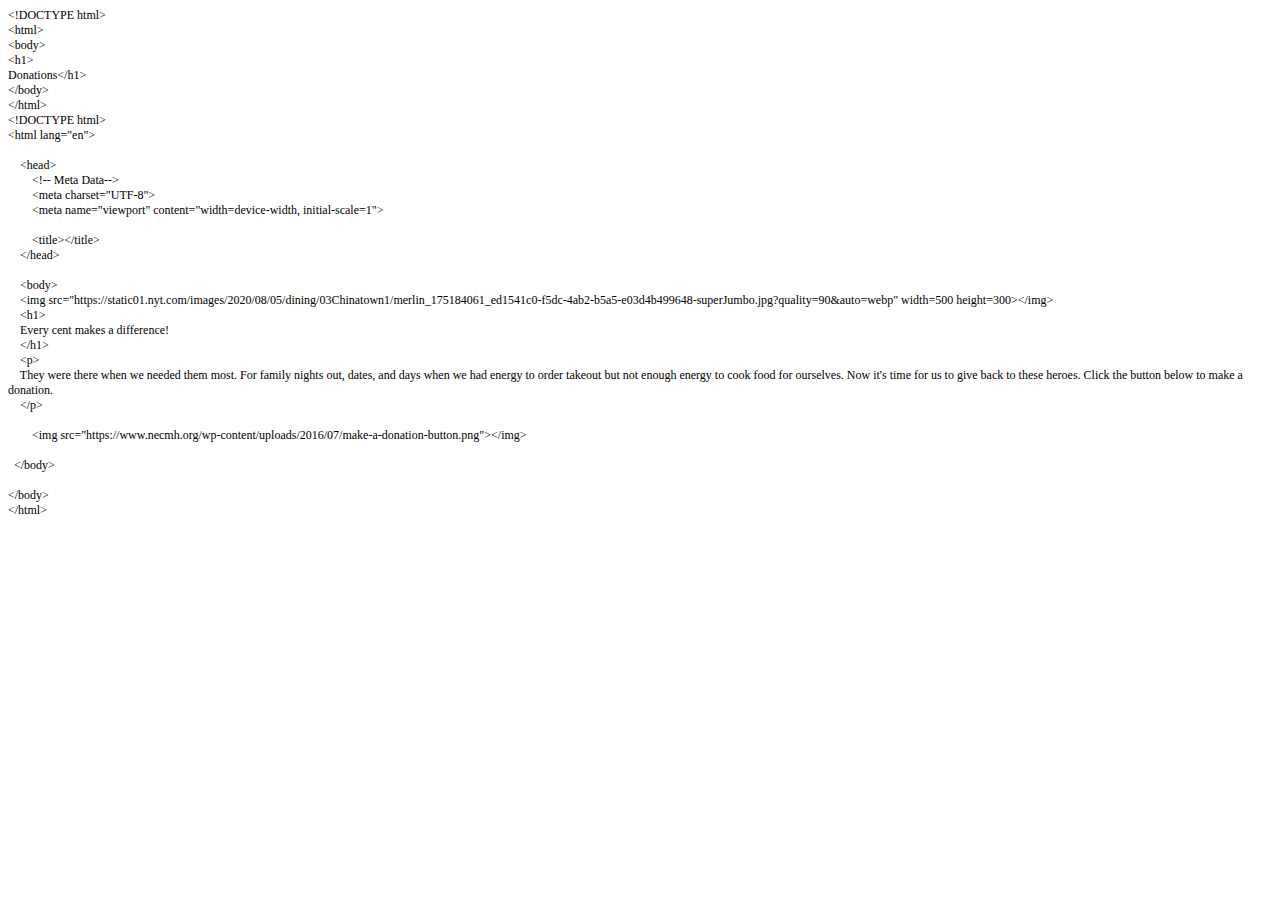
==== donations.html @ 1afaafca "donations.html" ====
<!DOCTYPE html PUBLIC "-//W3C//DTD HTML 4.01//EN" "http://www.w3.org/TR/html4/strict.dtd">
<html>
<head>
  <meta http-equiv="Content-Type" content="text/html; charset=utf-8">
  <meta http-equiv="Content-Style-Type" content="text/css">
  <title></title>
  <meta name="Generator" content="Cocoa HTML Writer">
  <meta name="CocoaVersion" content="1671.6">
  <style type="text/css">
    p.p1 {margin: 0.0px 0.0px 0.0px 0.0px; font: 12.0px 'Helvetica Neue'}
    p.p2 {margin: 0.0px 0.0px 0.0px 0.0px; font: 12.0px 'Helvetica Neue'; min-height: 14.0px}
  </style>
</head>
<body>
<p class="p1">&lt;!DOCTYPE html&gt;</p>
<p class="p1">&lt;html&gt;</p>
<p class="p1">&lt;body&gt;</p>
<p class="p1">&lt;h1&gt;</p>
<p class="p1">Donations&lt;/h1&gt;</p>
<p class="p1">&lt;/body&gt;</p>
<p class="p1">&lt;/html&gt;</p>
<p class="p1">&lt;!DOCTYPE html&gt;</p>
<p class="p1">&lt;html lang="en"&gt;</p>
<p class="p2"><br></p>
<p class="p1"><span class="Apple-converted-space">    </span>&lt;head&gt;</p>
<p class="p1"><span class="Apple-converted-space">        </span>&lt;!-- Meta Data--&gt;</p>
<p class="p1"><span class="Apple-converted-space">        </span>&lt;meta charset="UTF-8"&gt;</p>
<p class="p1"><span class="Apple-converted-space">        </span>&lt;meta name="viewport" content="width=device-width, initial-scale=1"&gt;</p>
<p class="p2"><br></p>
<p class="p1"><span class="Apple-converted-space">        </span>&lt;title&gt;&lt;/title&gt;</p>
<p class="p1"><span class="Apple-converted-space">    </span>&lt;/head&gt;</p>
<p class="p2"><br></p>
<p class="p1"><span class="Apple-converted-space">    </span>&lt;body&gt;</p>
<p class="p1"><span class="Apple-converted-space">    </span>&lt;img src="https://static01.nyt.com/images/2020/08/05/dining/03Chinatown1/merlin_175184061_ed1541c0-f5dc-4ab2-b5a5-e03d4b499648-superJumbo.jpg?quality=90&amp;auto=webp" width=500 height=300&gt;&lt;/img&gt;</p>
<p class="p1"><span class="Apple-converted-space">    </span>&lt;h1&gt;</p>
<p class="p1"><span class="Apple-converted-space">    </span>Every cent makes a difference!</p>
<p class="p1"><span class="Apple-converted-space">    </span>&lt;/h1&gt;</p>
<p class="p1"><span class="Apple-converted-space">    </span>&lt;p&gt;</p>
<p class="p1"><span class="Apple-converted-space">    </span>They were there when we needed them most. For family nights out, dates, and days when we had energy to order takeout but not enough energy to cook food for ourselves. Now it's time for us to give back to these heroes. Click the button below to make a donation.</p>
<p class="p1"><span class="Apple-converted-space">    </span>&lt;/p&gt;</p>
<p class="p2"><br></p>
<p class="p1"><span class="Apple-converted-space">        </span>&lt;img src="https://www.necmh.org/wp-content/uploads/2016/07/make-a-donation-button.png"&gt;&lt;/img&gt;</p>
<p class="p2"><br></p>
<p class="p1"><span class="Apple-converted-space">  </span>&lt;/body&gt;</p>
<p class="p2"><br></p>
<p class="p1">&lt;/body&gt;</p>
<p class="p1">&lt;/html&gt;<span class="Apple-converted-space"> </span></p>
</body>
</html>
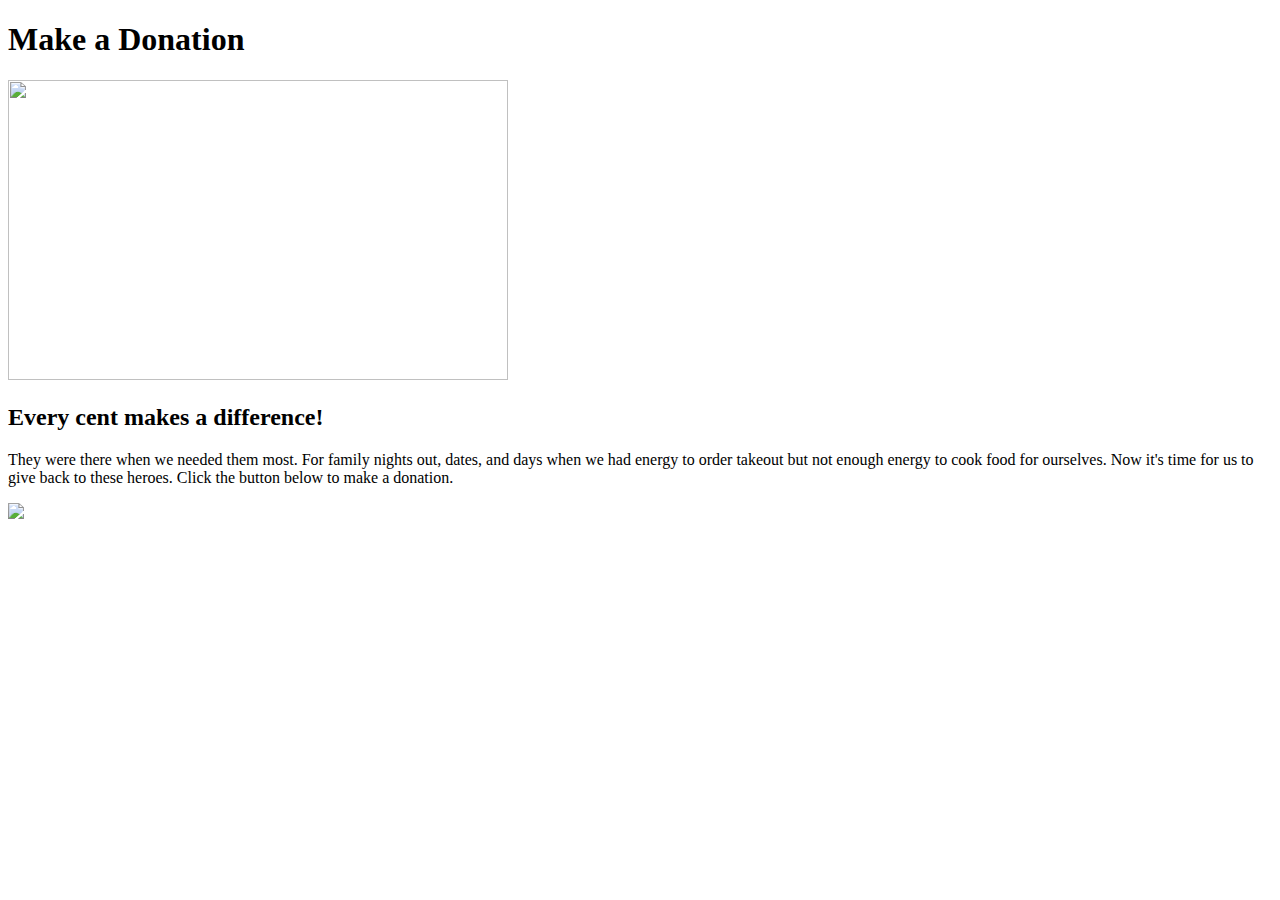
==== commit cf65c476: "donations.html" ====
--- a/donations.html
+++ b/donations.html
@@ -1,49 +1,23 @@
-<!DOCTYPE html PUBLIC "-//W3C//DTD HTML 4.01//EN" "http://www.w3.org/TR/html4/strict.dtd">
-<html>
+﻿<!DOCTYPE html>
+<html lang="en">
 <head>
-  <meta http-equiv="Content-Type" content="text/html; charset=utf-8">
-  <meta http-equiv="Content-Style-Type" content="text/css">
-  <title></title>
-  <meta name="Generator" content="Cocoa HTML Writer">
-  <meta name="CocoaVersion" content="1671.6">
-  <style type="text/css">
-    p.p1 {margin: 0.0px 0.0px 0.0px 0.0px; font: 12.0px 'Helvetica Neue'}
-    p.p2 {margin: 0.0px 0.0px 0.0px 0.0px; font: 12.0px 'Helvetica Neue'; min-height: 14.0px}
-  </style>
+    <!-- Meta Data-->
+    <meta charset="UTF-8">
+    <meta name="viewport" content="width=device-width, initial-scale=1">
+    </title>
 </head>
 <body>
-<p class="p1">&lt;!DOCTYPE html&gt;</p>
-<p class="p1">&lt;html&gt;</p>
-<p class="p1">&lt;body&gt;</p>
-<p class="p1">&lt;h1&gt;</p>
-<p class="p1">Donations&lt;/h1&gt;</p>
-<p class="p1">&lt;/body&gt;</p>
-<p class="p1">&lt;/html&gt;</p>
-<p class="p1">&lt;!DOCTYPE html&gt;</p>
-<p class="p1">&lt;html lang="en"&gt;</p>
-<p class="p2"><br></p>
-<p class="p1"><span class="Apple-converted-space">    </span>&lt;head&gt;</p>
-<p class="p1"><span class="Apple-converted-space">        </span>&lt;!-- Meta Data--&gt;</p>
-<p class="p1"><span class="Apple-converted-space">        </span>&lt;meta charset="UTF-8"&gt;</p>
-<p class="p1"><span class="Apple-converted-space">        </span>&lt;meta name="viewport" content="width=device-width, initial-scale=1"&gt;</p>
-<p class="p2"><br></p>
-<p class="p1"><span class="Apple-converted-space">        </span>&lt;title&gt;&lt;/title&gt;</p>
-<p class="p1"><span class="Apple-converted-space">    </span>&lt;/head&gt;</p>
-<p class="p2"><br></p>
-<p class="p1"><span class="Apple-converted-space">    </span>&lt;body&gt;</p>
-<p class="p1"><span class="Apple-converted-space">    </span>&lt;img src="https://static01.nyt.com/images/2020/08/05/dining/03Chinatown1/merlin_175184061_ed1541c0-f5dc-4ab2-b5a5-e03d4b499648-superJumbo.jpg?quality=90&amp;auto=webp" width=500 height=300&gt;&lt;/img&gt;</p>
-<p class="p1"><span class="Apple-converted-space">    </span>&lt;h1&gt;</p>
-<p class="p1"><span class="Apple-converted-space">    </span>Every cent makes a difference!</p>
-<p class="p1"><span class="Apple-converted-space">    </span>&lt;/h1&gt;</p>
-<p class="p1"><span class="Apple-converted-space">    </span>&lt;p&gt;</p>
-<p class="p1"><span class="Apple-converted-space">    </span>They were there when we needed them most. For family nights out, dates, and days when we had energy to order takeout but not enough energy to cook food for ourselves. Now it's time for us to give back to these heroes. Click the button below to make a donation.</p>
-<p class="p1"><span class="Apple-converted-space">    </span>&lt;/p&gt;</p>
-<p class="p2"><br></p>
-<p class="p1"><span class="Apple-converted-space">        </span>&lt;img src="https://www.necmh.org/wp-content/uploads/2016/07/make-a-donation-button.png"&gt;&lt;/img&gt;</p>
-<p class="p2"><br></p>
-<p class="p1"><span class="Apple-converted-space">  </span>&lt;/body&gt;</p>
-<p class="p2"><br></p>
-<p class="p1">&lt;/body&gt;</p>
-<p class="p1">&lt;/html&gt;<span class="Apple-converted-space"> </span></p>
+    <h1>
+        Make a Donation
+    </h1>
+    <img src="https://static01.nyt.com/images/2020/08/05/dining/03Chinatown1/merlin_175184061_ed1541c0-f5dc-4ab2-b5a5-e03d4b499648-superJumbo.jpg?quality=90&auto=webp" width=500 height=300></img>
+    <h2>
+        Every cent makes a difference!
+    </h2>
+    <p>
+        They were there when we needed them most. For family nights out, dates, and days when we had energy to order takeout but not enough energy to cook food for ourselves. Now it's time for us to give back to these heroes. Click the button below to make a donation.
+    </p>
+    <img src="https://www.necmh.org/wp-content/uploads/2016/07/make-a-donation-button.png"></img>
 </body>
-</html>
+</body>
+</html> 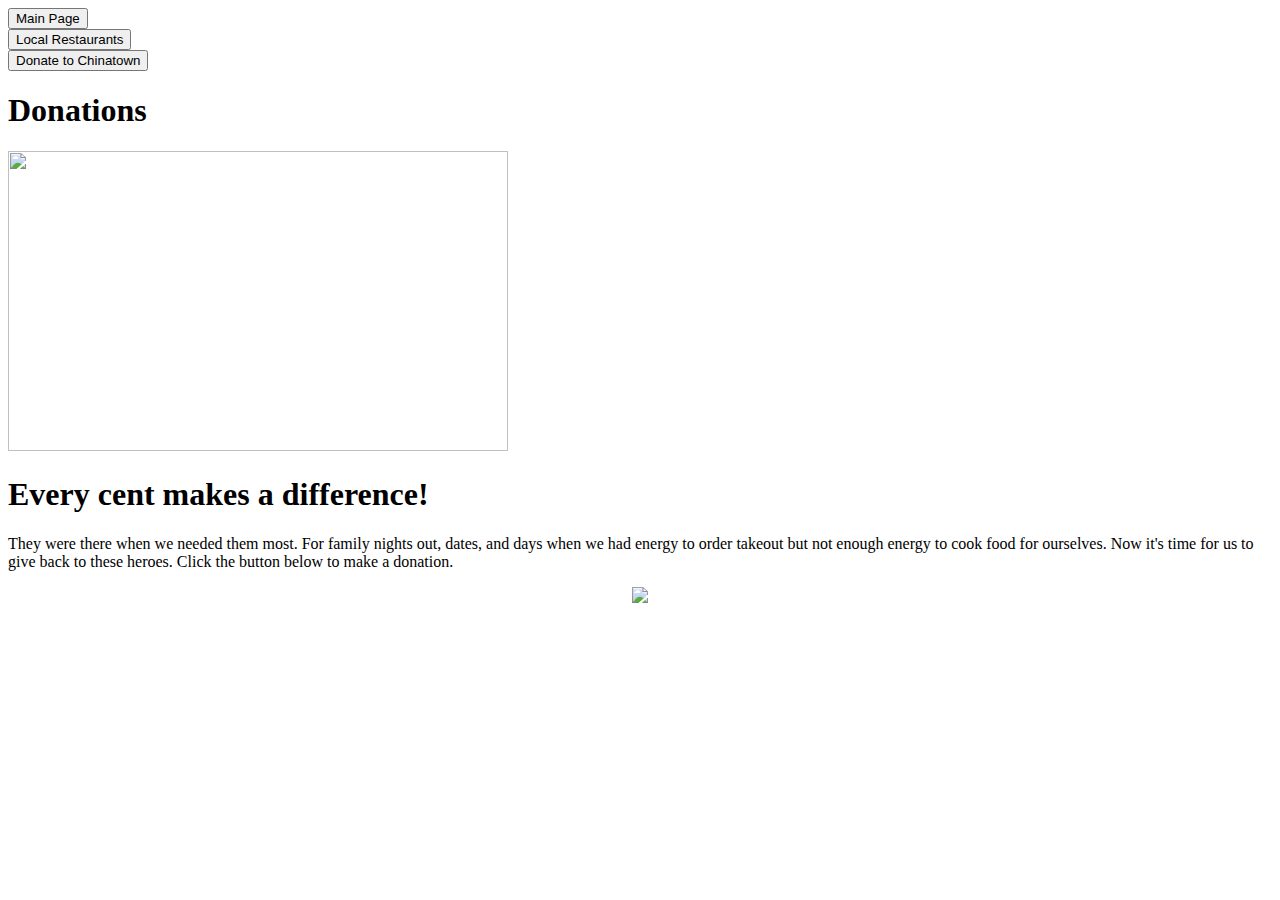
==== commit 258bb776: "donations.html" ====
--- a/donations.html
+++ b/donations.html
@@ -1,23 +1,47 @@
 ﻿<!DOCTYPE html>
+<html>
+<body>
+    <form action="index.html">
+        <button type="submit">Main Page</button>
+    </form>
+
+    <form action="locals.html">
+        <button type="submit">Local Restaurants</button>
+    </form>
+
+    <form action="donations.html">
+        <button type="submit">Donate to Chinatown</button>
+    </form>
+
+    <h1>
+        Donations
+    </h1>
+</body>
+</html>
+<!DOCTYPE html>
 <html lang="en">
 <head>
     <!-- Meta Data-->
     <meta charset="UTF-8">
     <meta name="viewport" content="width=device-width, initial-scale=1">
-    </title>
+
+    <title></title>
 </head>
+
 <body>
+    <img src="https://static01.nyt.com/images/2020/08/05/dining/03Chinatown1/merlin_175184061_ed1541c0-f5dc-4ab2-b5a5-e03d4b499648-superJumbo.jpg?quality=90&auto=webp" width=500 height=300></img>
     <h1>
-        Make a Donation
+        Every cent makes a difference!
     </h1>
-    <img src="https://static01.nyt.com/images/2020/08/05/dining/03Chinatown1/merlin_175184061_ed1541c0-f5dc-4ab2-b5a5-e03d4b499648-superJumbo.jpg?quality=90&auto=webp" width=500 height=300></img>
-    <h2>
-        Every cent makes a difference!
-    </h2>
     <p>
         They were there when we needed them most. For family nights out, dates, and days when we had energy to order takeout but not enough energy to cook food for ourselves. Now it's time for us to give back to these heroes. Click the button below to make a donation.
     </p>
-    <img src="https://www.necmh.org/wp-content/uploads/2016/07/make-a-donation-button.png"></img>
+
+    <center>
+        <img src="https://www.necmh.org/wp-content/uploads/2016/07/make-a-donation-button.png"></img>
+    </center>
+
 </body>
+
 </body>
 </html> 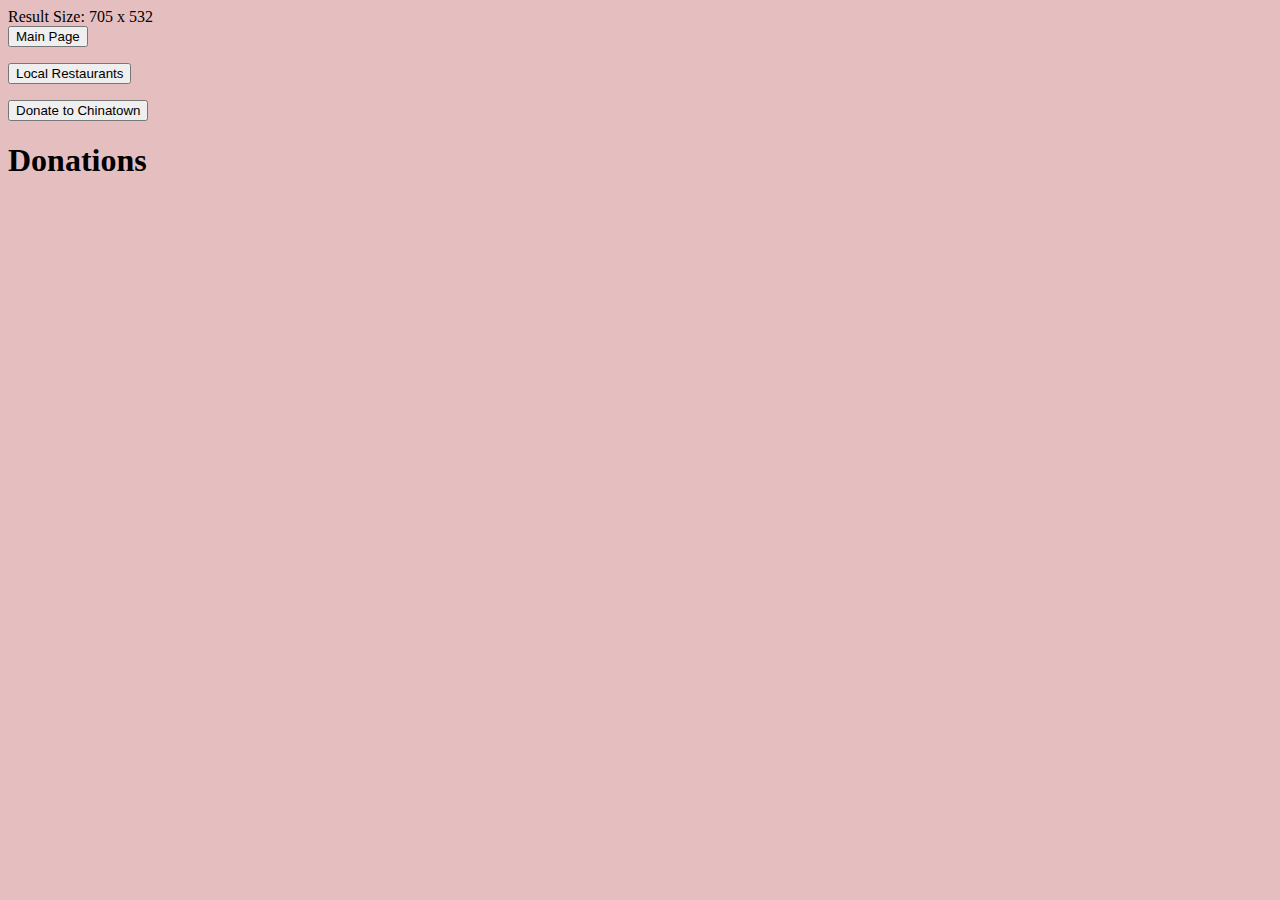
==== commit 4f445cc1: "donations.html" ====
--- a/donations.html
+++ b/donations.html
@@ -1,4 +1,16 @@
-﻿<!DOCTYPE html>
+﻿Result Size: 705 x 532
+<!DOCTYPE html>
+<style>
+    body {
+        background-color: rgba(150,0,0,0.25);
+    }
+</style>
+<style>
+    div {
+        margin: 30px;
+    }
+</style>
+
 <html>
 <body>
     <form action="index.html">
@@ -29,19 +41,3 @@
 </head>
 
 <body>
-    <img src="https://static01.nyt.com/images/2020/08/05/dining/03Chinatown1/merlin_175184061_ed1541c0-f5dc-4ab2-b5a5-e03d4b499648-superJumbo.jpg?quality=90&auto=webp" width=500 height=300></img>
-    <h1>
-        Every cent makes a difference!
-    </h1>
-    <p>
-        They were there when we needed them most. For family nights out, dates, and days when we had energy to order takeout but not enough energy to cook food for ourselves. Now it's time for us to give back to these heroes. Click the button below to make a donation.
-    </p>
-
-    <center>
-        <img src="https://www.necmh.org/wp-content/uploads/2016/07/make-a-donation-button.png"></img>
-    </center>
-
-</body>
-
-</body>
-</html> 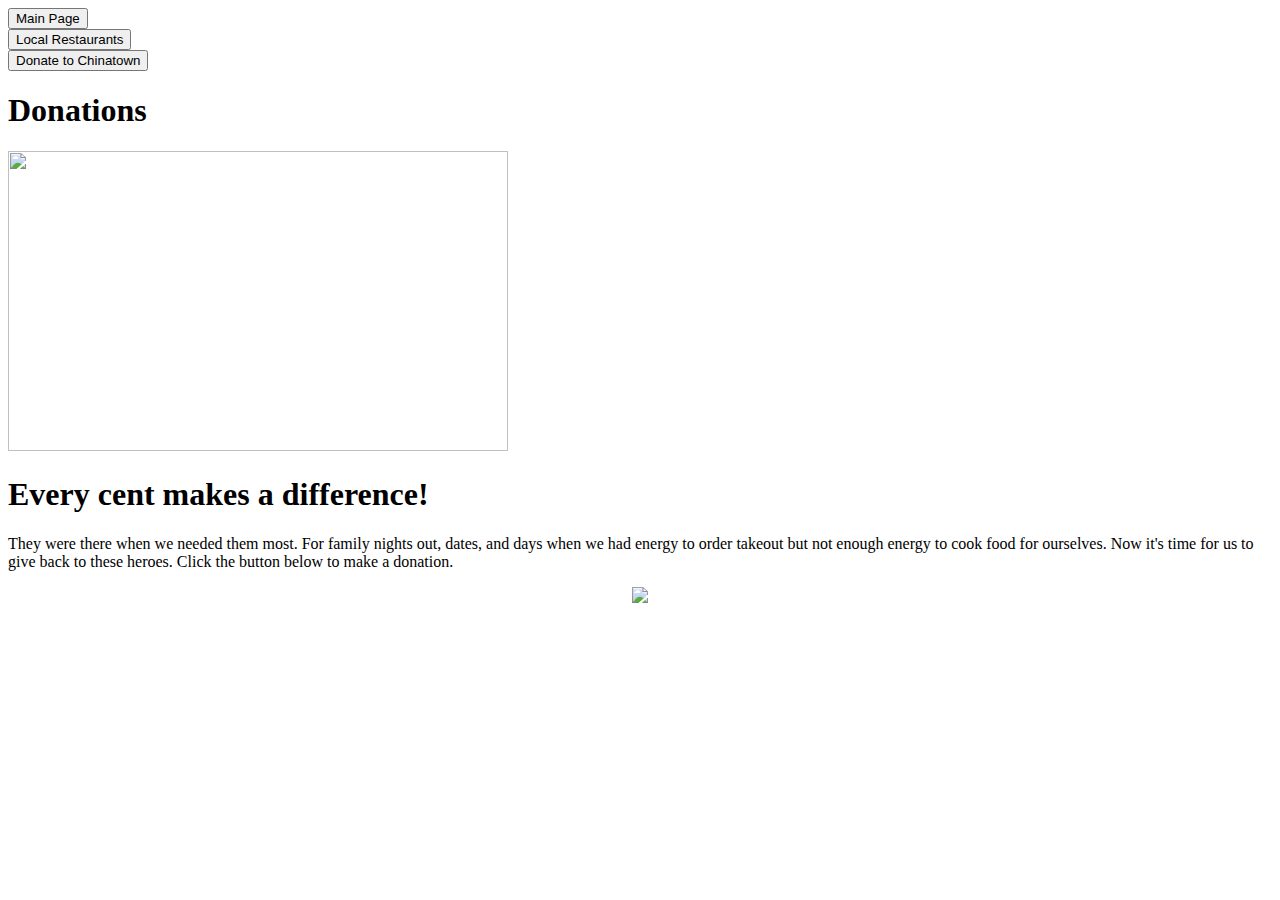
==== commit 2b35fee1: "donations.html" ====
--- a/donations.html
+++ b/donations.html
@@ -1,16 +1,4 @@
-﻿Result Size: 705 x 532
-<!DOCTYPE html>
-<style>
-    body {
-        background-color: rgba(150,0,0,0.25);
-    }
-</style>
-<style>
-    div {
-        margin: 30px;
-    }
-</style>
-
+﻿<!DOCTYPE html>
 <html>
 <body>
     <form action="index.html">
@@ -24,7 +12,6 @@
     <form action="donations.html">
         <button type="submit">Donate to Chinatown</button>
     </form>
-
     <h1>
         Donations
     </h1>
@@ -41,3 +28,19 @@
 </head>
 
 <body>
+    <img src="https://static01.nyt.com/images/2020/08/05/dining/03Chinatown1/merlin_175184061_ed1541c0-f5dc-4ab2-b5a5-e03d4b499648-superJumbo.jpg?quality=90&auto=webp" width=500 height=300></img>
+    <h1>
+        Every cent makes a difference!
+    </h1>
+    <p>
+        They were there when we needed them most. For family nights out, dates, and days when we had energy to order takeout but not enough energy to cook food for ourselves. Now it's time for us to give back to these heroes. Click the button below to make a donation.
+    </p>
+
+    <center>
+        <img src="https://www.necmh.org/wp-content/uploads/2016/07/make-a-donation-button.png"></img>
+    </center>
+
+</body>
+
+</body>
+</html> 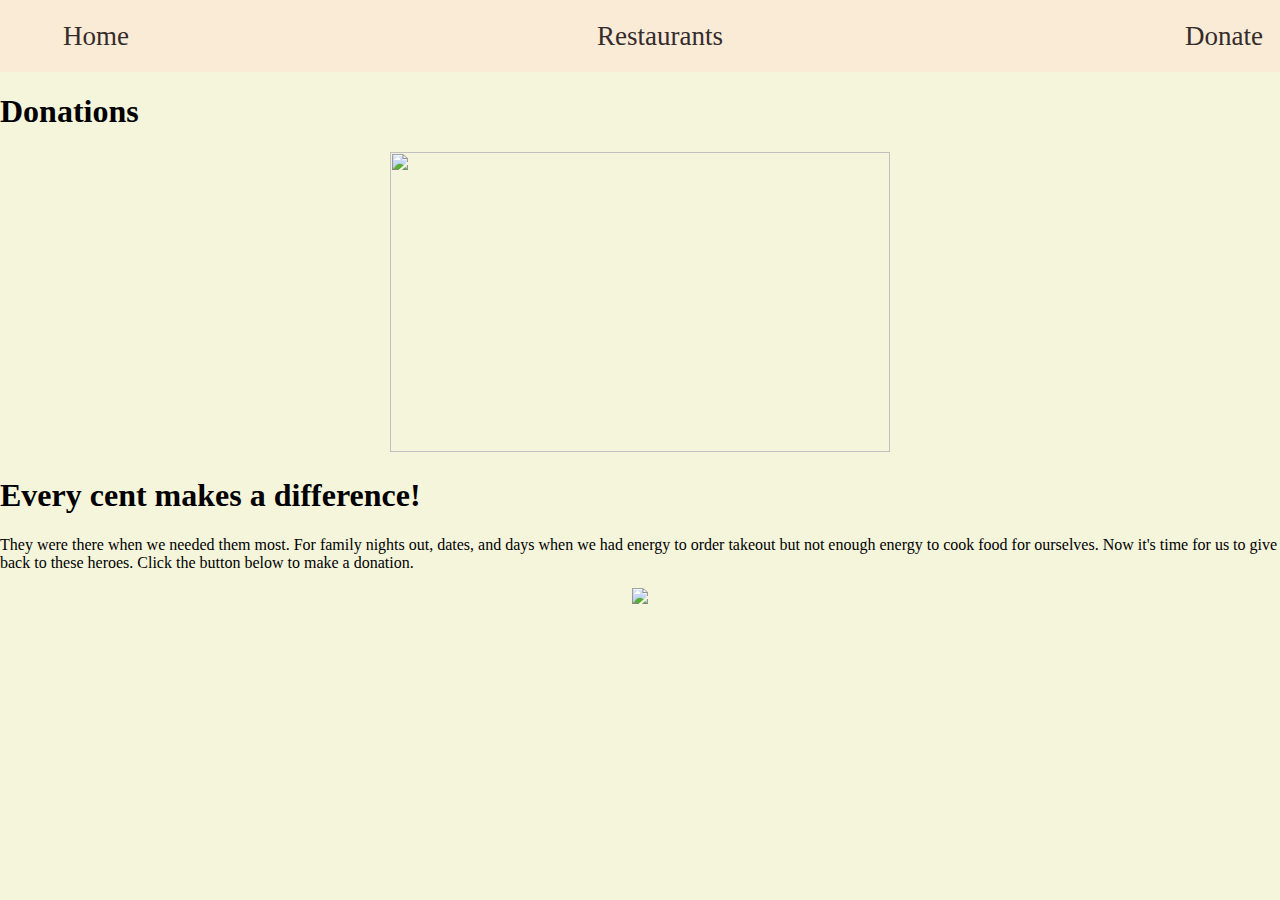
==== commit 054a8b8c: "Changed the nav bar and the structure of the locals and donation pages" ====
--- a/donations.html
+++ b/donations.html
@@ -1,46 +1,71 @@
 ﻿<!DOCTYPE html>
 <html>
+    <head>
+        <style>
+            body{
+                margin: 0;
+                padding: 0;
+                background-color: beige;
+            }
+.nav-bar{
+    margin-top: 0;
+    list-style: none;
+    display: flex;
+    justify-content: space-between;
+    align-items: center;
+    height: 8vh;
+    background-color: antiquewhite;
+}
+
+ul.nav-bar li{
+    display: flex;
+    height: 7vh;
+    width: 7rem;
+    justify-content: center; 
+    align-items: center;
+	font-size: 3vh;
+	
+}
+ul.nav-bar a{
+  text-decoration: none;
+  color: rgb(53, 43, 43);
+ 
+}
+ul.nav-bar a:hover{
+
+font-size: larger;
+ color: rgb(102, 96, 96);
+ text-decoration: underline;
+}
+        </style>
+    </head>
 <body>
-    <form action="index.html">
-        <button type="submit">Main Page</button>
-    </form>
-
-    <form action="locals.html">
-        <button type="submit">Local Restaurants</button>
-    </form>
-
-    <form action="donations.html">
-        <button type="submit">Donate to Chinatown</button>
-    </form>
+    <ul class = "nav-bar">
+        <li id="home"><a href="index.html">Home</a></li>
+        <li id="about"><a href="locals.html">Restaurants</a></li>
+        <li id="donate"><a href="donations.html">Donate</a></li>
+        
+    </ul>
+    
     <h1>
         Donations
     </h1>
-</body>
-</html>
-<!DOCTYPE html>
-<html lang="en">
-<head>
-    <!-- Meta Data-->
-    <meta charset="UTF-8">
-    <meta name="viewport" content="width=device-width, initial-scale=1">
-
-    <title></title>
-</head>
-
-<body>
+    <center>
     <img src="https://static01.nyt.com/images/2020/08/05/dining/03Chinatown1/merlin_175184061_ed1541c0-f5dc-4ab2-b5a5-e03d4b499648-superJumbo.jpg?quality=90&auto=webp" width=500 height=300></img>
+    </center>
     <h1>
         Every cent makes a difference!
     </h1>
     <p>
         They were there when we needed them most. For family nights out, dates, and days when we had energy to order takeout but not enough energy to cook food for ourselves. Now it's time for us to give back to these heroes. Click the button below to make a donation.
     </p>
-
-    <center>
-        <img src="https://www.necmh.org/wp-content/uploads/2016/07/make-a-donation-button.png"></img>
-    </center>
+    <div>
+        <center>
+            <img src="https://www.necmh.org/wp-content/uploads/2016/07/make-a-donation-button.png"></img>
+        </center>
+    </div>
+    
 
 </body>
 
-</body>
 </html> 